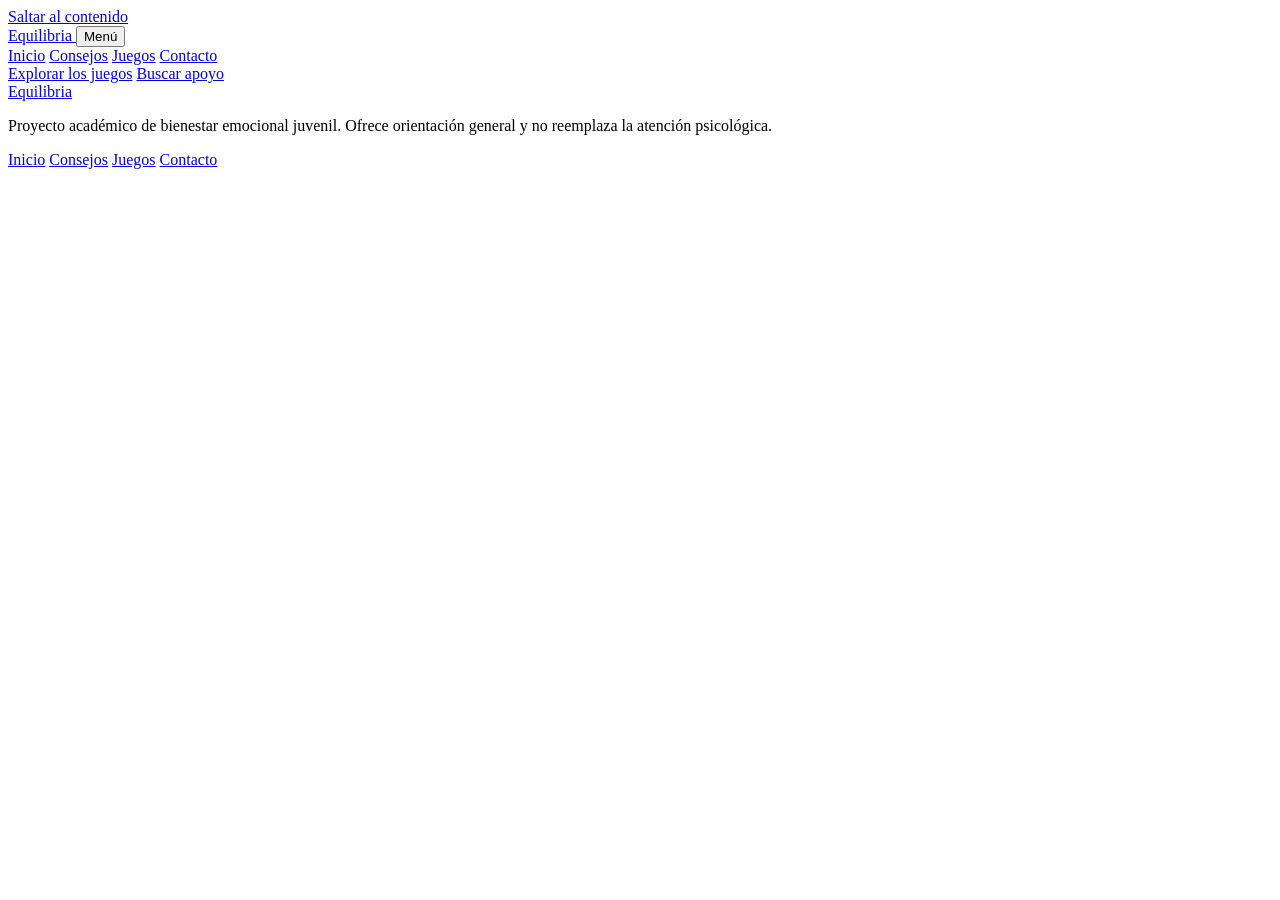
==== consejos.html @ faf2c00e "Add files via upload" ====
<!DOCTYPE html>
<html lang="es">
<head>
  <meta charset="utf-8">
  <meta name="viewport" content="width=device-width, initial-scale=1">
  <meta name="description" content="Equilibria: un espacio juvenil de bienestar emocional">
  <title>Mis consejos | Equilibria</title>
  <link rel="preconnect" href="https://fonts.googleapis.com">
  <link rel="preconnect" href="https://fonts.gstatic.com" crossorigin>
  <link href="https://fonts.googleapis.com/css2?family=Figtree:ital,wght@0,400;0,600;0,700;1,400&family=Unbounded:wght@500;600;700&display=swap" rel="stylesheet">
  <link rel="stylesheet" href="css/estilos.css">
</head>
<body>
  <a class="saltars" href="#contenido">Saltar al contenido</a>

  <header class="cabecera">
    <nav class="nav contenedor" aria-label="Navegación principal">
      <a class="marca" href="index.html">
        <span class="marca-pila" aria-hidden="true"><i></i><i></i><i></i></span>
        Equilibria
      </a>
      <button class="menu-boton" id="boton-menu" type="button" aria-expanded="false" aria-controls="enlaces-nav">Menú</button>
      <div class="nav-enlaces" id="enlaces-nav">
        <a href="index.html">Inicio</a>
        <a href="consejos.html">Consejos</a>
        <a href="juegos.html">Juegos</a>
        <a href="contacto.html">Contacto</a>
      </div>
    </nav>
  </header>

  <main id="contenido">
    <!-- Cabecera con el color de la situación elegida (la rellena principal.js) -->
    <section class="cabecera-consejos" id="cabecera-consejos"></section>

    <section class="zona-consejos">
      <div class="contenedor">
        <p class="instruccion" id="instruccion-consejos" hidden>Toca una tarjeta para leerla. Vuelve a tocarla para cerrarla.</p>
        <div class="grid-consejos" id="lista-consejos" aria-live="polite"></div>

        <p class="nota" id="nota-consejos" hidden>Estos consejos son orientativos: no son un diagnóstico ni reemplazan la atención profesional. Si te sientes en peligro o necesitas ayuda urgente, llama a los servicios de emergencia de tu localidad.</p>

        <div class="fila-acciones">
          <a href="juegos.html" class="boton secundario">Explorar los juegos</a>
          <a href="contacto.html" class="boton secundario">Buscar apoyo</a>
        </div>
      </div>
    </section>
  </main>

  <footer class="pie">
    <div class="contenedor pie-contenido">
      <div>
        <a class="marca" href="index.html">
          <span class="marca-pila" aria-hidden="true"><i></i><i></i><i></i></span>
          Equilibria
        </a>
        <p>Proyecto académico de bienestar emocional juvenil. Ofrece orientación general y no reemplaza la atención psicológica.</p>
      </div>
      <nav class="pie-enlaces" aria-label="Enlaces del pie">
        <a href="index.html">Inicio</a>
        <a href="consejos.html">Consejos</a>
        <a href="juegos.html">Juegos</a>
        <a href="contacto.html">Contacto</a>
      </nav>
    </div>
  </footer>

  <script src="js/equilibria.js"></script>
</body>
</html>
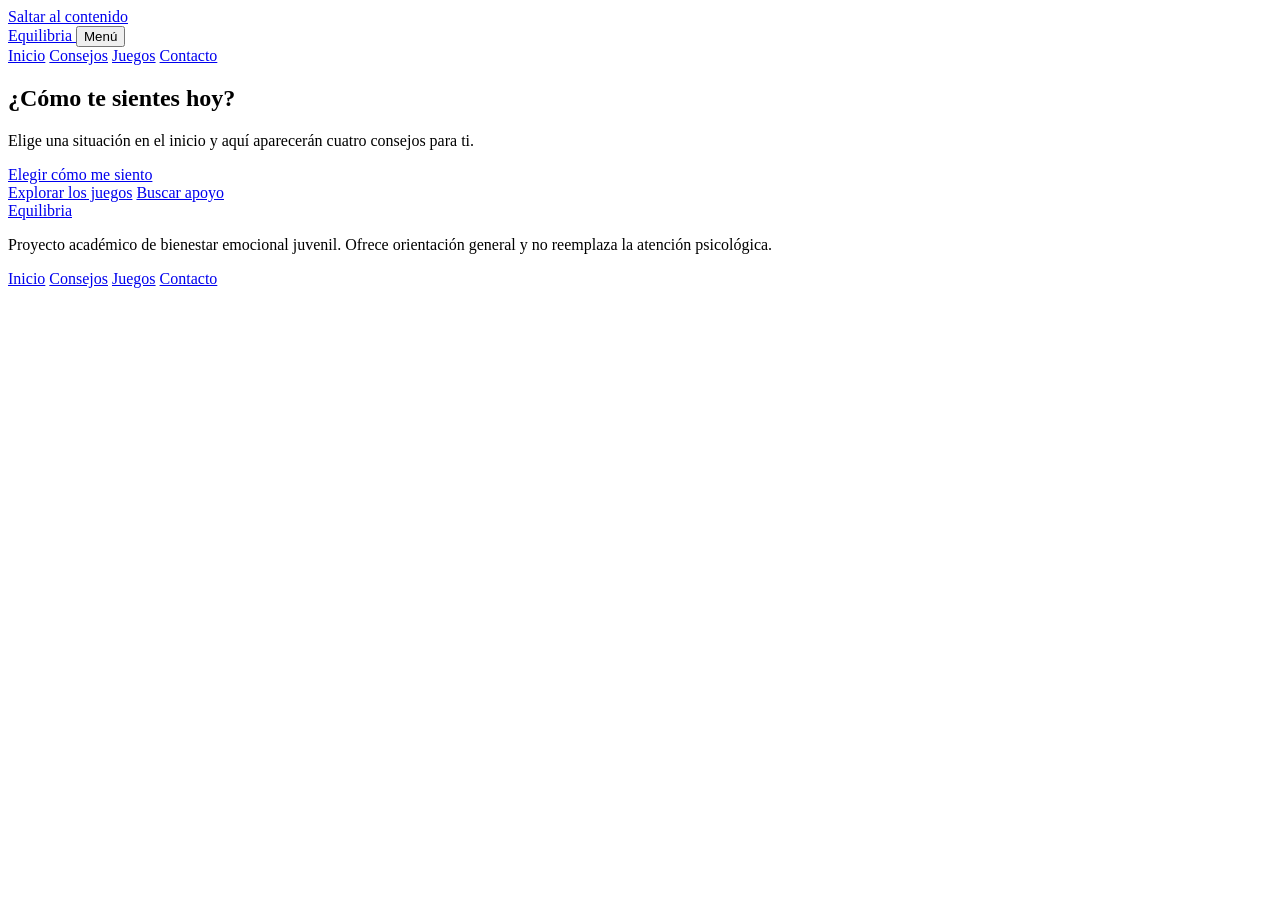
==== commit 6385a9f8: "Update consejos.html" ====
--- a/consejos.html
+++ b/consejos.html
@@ -30,7 +30,7 @@
   </header>
 
   <main id="contenido">
-    <!-- Cabecera con el color de la situación elegida (la rellena principal.js) -->
+
     <section class="cabecera-consejos" id="cabecera-consejos"></section>
 
     <section class="zona-consejos">
